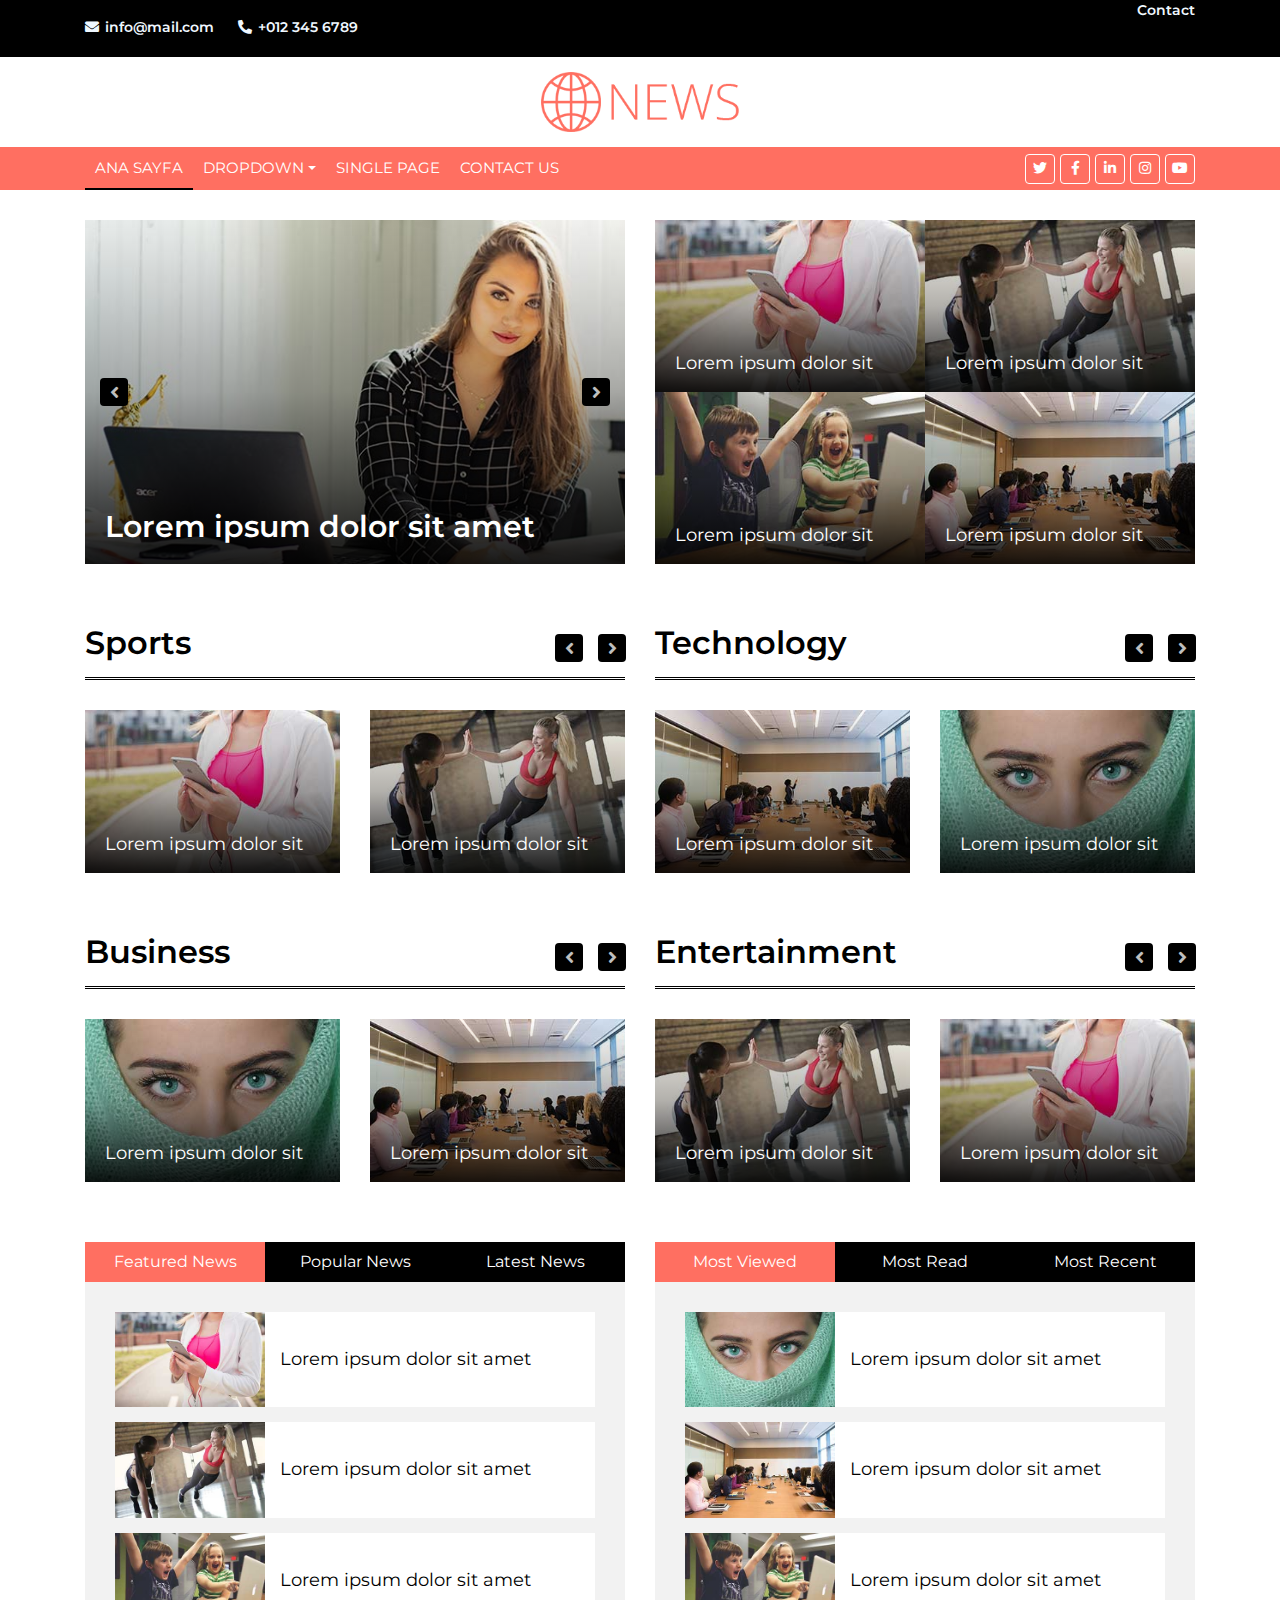
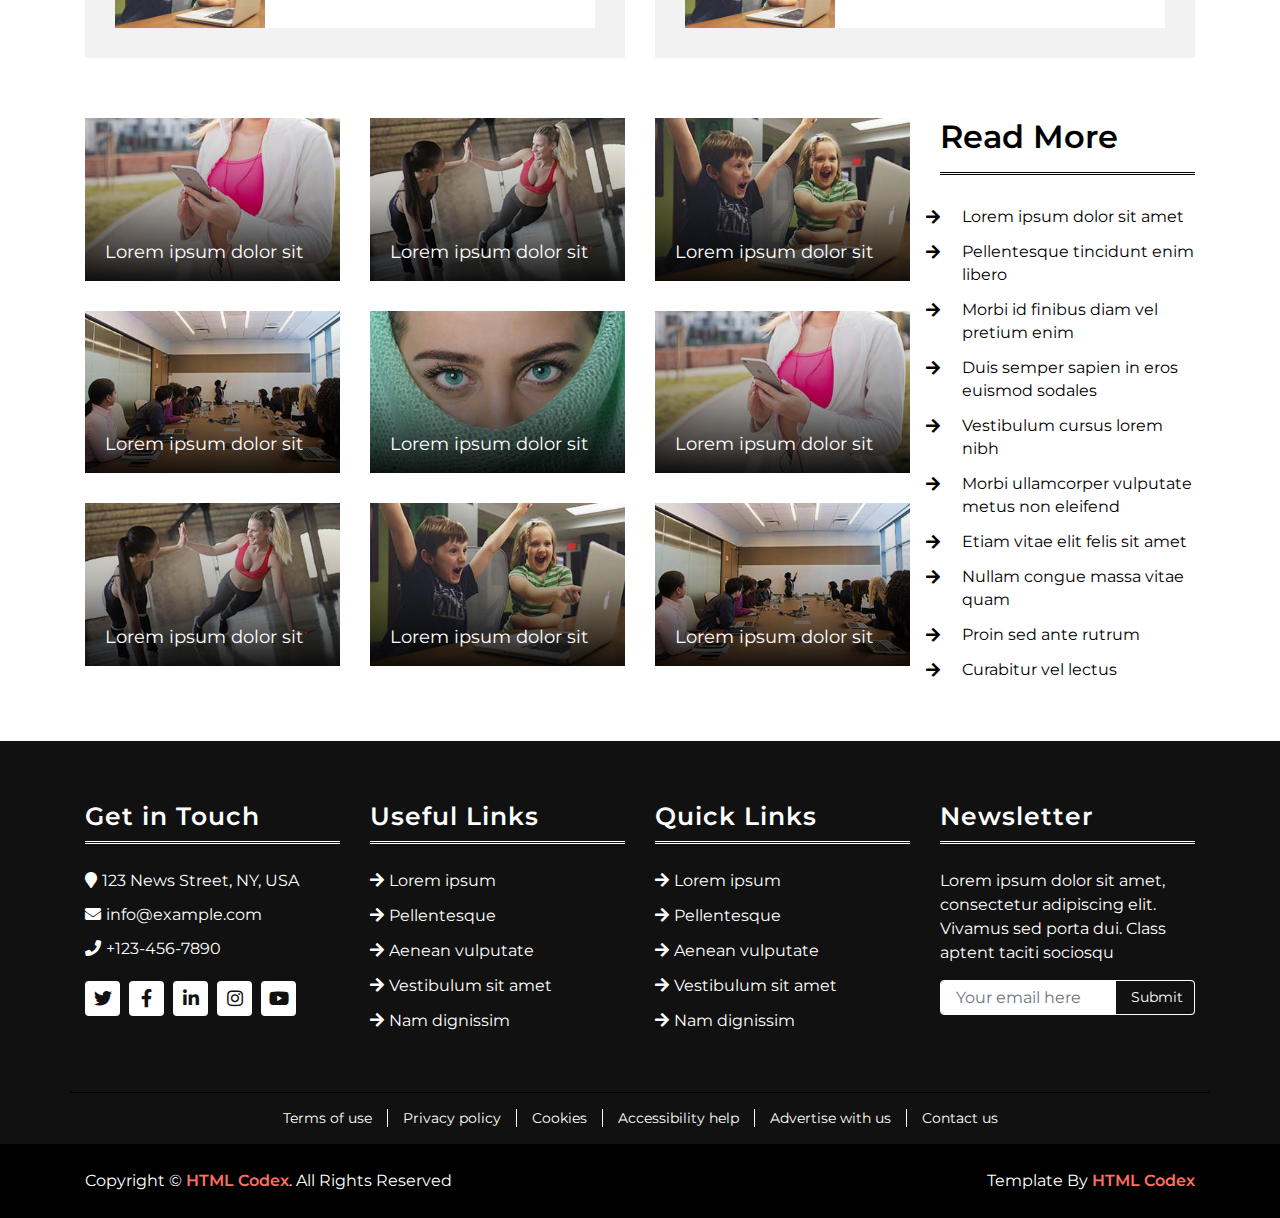
==== index.html @ a4a1b084 "UPDATED" ====
<!DOCTYPE html>
<html lang="en">
    <head>
        <meta charset="utf-8">
        <title>Bootstrap News Template - Free HTML Templates</title>
        <meta content="width=device-width, initial-scale=1.0" name="viewport">
        <meta content="Bootstrap News Template - Free HTML Templates" name="keywords">
        <meta content="Bootstrap News Template - Free HTML Templates" name="description">

        <!-- Favicon -->
        <link href="img/favicon.ico" rel="icon">

        <!-- Google Fonts -->
        <link href="https://fonts.googleapis.com/css?family=Montserrat:400,600&display=swap" rel="stylesheet">

        <!-- CSS Libraries -->
        <link href="https://stackpath.bootstrapcdn.com/bootstrap/4.4.1/css/bootstrap.min.css" rel="stylesheet">
        <link href="https://cdnjs.cloudflare.com/ajax/libs/font-awesome/5.10.0/css/all.min.css" rel="stylesheet">
        <link href="lib/slick/slick.css" rel="stylesheet">
        <link href="lib/slick/slick-theme.css" rel="stylesheet">

        <!-- Template Stylesheet -->
        <link href="css/style.css" rel="stylesheet">
    </head>

    <body>
        <!-- Top Bar Start -->
        <div class="top-bar">
            <div class="container">
                <div class="row">
                    <div class="col-md-6">
                        <div class="tb-contact">
                          <h2>  <p><i class="fas fa-envelope"></i>info@mail.com</p>
                          <p><i class="fas fa-phone-alt"></i>+012 345 6789</p> </h2>
                        </div>
                    </div>
                    <div class="col-md-6">
                      <h2>  <div class="tb-menu">
                           <a href="">Contact</a> </h2>
                        </div>
                    </div>
                </div>
            </div>
        </div>
        <!-- Top Bar Start -->

        <!-- Brand Start -->
        <div class="brand">
            <div class="container">
                <div class="row align-items-center">
                    <div class="col-lg-12 col-md-1">
                        <div class="b-logo">
                            <a href="index.html">
                                <img src="img/logo.png" alt="Logo">
                            </a>
                        </div>
                    </div>
                </div>
            </div>
        </div>
        <!-- Brand End -->

        <!-- Nav Bar Start -->
        <div class="nav-bar">
            <div class="container">
                <nav class="navbar navbar-expand-md bg-dark navbar-dark">
                    <a href="#" class="navbar-brand">MENU</a>
                    <button type="button" class="navbar-toggler" data-toggle="collapse" data-target="#navbarCollapse">
                        <span class="navbar-toggler-icon"></span>
                    </button>

                    <div class="collapse navbar-collapse justify-content-between" id="navbarCollapse">
                        <div class="navbar-nav mr-auto">
                            <a href="index.html" class="nav-item nav-link active">Ana Sayfa</a>
                            <div class="nav-item dropdown">
                                <a href="#" class="nav-link dropdown-toggle" data-toggle="dropdown">Dropdown</a>
                                <div class="dropdown-menu">
                                    <a href="#" class="dropdown-item">Sub Item 1</a>
                                    <a href="#" class="dropdown-item">Sub Item 2</a>
                                </div>
                            </div>
                            <a href="single-page.html" class="nav-item nav-link">Single Page</a>
                            <a href="contact.html" class="nav-item nav-link">Contact Us</a>
                        </div>
                        <div class="social ml-auto">
                            <a href=""><i class="fab fa-twitter"></i></a>
                            <a href=""><i class="fab fa-facebook-f"></i></a>
                            <a href=""><i class="fab fa-linkedin-in"></i></a>
                            <a href=""><i class="fab fa-instagram"></i></a>
                            <a href=""><i class="fab fa-youtube"></i></a>
                        </div>
                    </div>
                </nav>
            </div>
        </div>
        <!-- Nav Bar End -->

        <!-- Top News Start-->
        <div class="top-news">
            <div class="container">
                <div class="row">
                    <div class="col-md-6 tn-left">
                        <div class="row tn-slider">
                            <div class="col-md-6">
                                <div class="tn-img">
                                    <img src="img/news-450x350-1.jpg" />
                                    <div class="tn-title">
                                        <a href="">Lorem ipsum dolor sit amet</a>
                                    </div>
                                </div>
                            </div>
                            <div class="col-md-6">
                                <div class="tn-img">
                                    <img src="img/news-450x350-2.jpg" />
                                    <div class="tn-title">
                                        <a  href="">Integer hendrerit elit eget purus sodales maximus</a>
                                    </div>
                                </div>
                            </div>
                        </div>
                    </div>
                    <div class="col-md-6 tn-right">
                        <div class="row">
                            <div class="col-md-6">
                                <div class="tn-img">
                                    <img src="img/news-350x223-1.jpg" />
                                    <div class="tn-title">
                                        <a href="">Lorem ipsum dolor sit</a>
                                    </div>
                                </div>
                            </div>
                            <div class="col-md-6">
                                <div class="tn-img">
                                    <img src="img/news-350x223-2.jpg" />
                                    <div class="tn-title">
                                        <a href="">Lorem ipsum dolor sit</a>
                                    </div>
                                </div>
                            </div>
                            <div class="col-md-6">
                                <div class="tn-img">
                                    <img src="img/news-350x223-3.jpg" />
                                    <div class="tn-title">
                                        <a href="">Lorem ipsum dolor sit</a>
                                    </div>
                                </div>
                            </div>
                            <div class="col-md-6">
                                <div class="tn-img">
                                    <img src="img/news-350x223-4.jpg" />
                                    <div class="tn-title">
                                        <a href="">Lorem ipsum dolor sit</a>
                                    </div>
                                </div>
                            </div>
                        </div>
                    </div>
                </div>
            </div>
        </div>
        <!-- Top News End-->

        <!-- Category News Start-->
        <div class="cat-news">
            <div class="container">
                <div class="row">
                    <div class="col-md-6">
                        <h2>Sports</h2>
                        <div class="row cn-slider">
                            <div class="col-md-6">
                                <div class="cn-img">
                                    <img src="img/news-350x223-1.jpg" />
                                    <div class="cn-title">
                                        <a href="">Lorem ipsum dolor sit</a>
                                    </div>
                                </div>
                            </div>
                            <div class="col-md-6">
                                <div class="cn-img">
                                    <img src="img/news-350x223-2.jpg" />
                                    <div class="cn-title">
                                        <a href="">Lorem ipsum dolor sit</a>
                                    </div>
                                </div>
                            </div>
                            <div class="col-md-6">
                                <div class="cn-img">
                                    <img src="img/news-350x223-3.jpg" />
                                    <div class="cn-title">
                                        <a href="">Lorem ipsum dolor sit</a>
                                    </div>
                                </div>
                            </div>
                        </div>
                    </div>
                    <div class="col-md-6">
                        <h2>Technology</h2>
                        <div class="row cn-slider">
                            <div class="col-md-6">
                                <div class="cn-img">
                                    <img src="img/news-350x223-4.jpg" />
                                    <div class="cn-title">
                                        <a href="">Lorem ipsum dolor sit</a>
                                    </div>
                                </div>
                            </div>
                            <div class="col-md-6">
                                <div class="cn-img">
                                    <img src="img/news-350x223-5.jpg" />
                                    <div class="cn-title">
                                        <a href="">Lorem ipsum dolor sit</a>
                                    </div>
                                </div>
                            </div>
                            <div class="col-md-6">
                                <div class="cn-img">
                                    <img src="img/news-350x223-1.jpg" />
                                    <div class="cn-title">
                                        <a href="">Lorem ipsum dolor sit</a>
                                    </div>
                                </div>
                            </div>
                        </div>
                    </div>
                </div>
            </div>
        </div>
        <!-- Category News End-->

        <!-- Category News Start-->
        <div class="cat-news">
            <div class="container">
                <div class="row">
                    <div class="col-md-6">
                        <h2>Business</h2>
                        <div class="row cn-slider">
                            <div class="col-md-6">
                                <div class="cn-img">
                                    <img src="img/news-350x223-5.jpg" />
                                    <div class="cn-title">
                                        <a href="">Lorem ipsum dolor sit</a>
                                    </div>
                                </div>
                            </div>
                            <div class="col-md-6">
                                <div class="cn-img">
                                    <img src="img/news-350x223-4.jpg" />
                                    <div class="cn-title">
                                        <a href="">Lorem ipsum dolor sit</a>
                                    </div>
                                </div>
                            </div>
                            <div class="col-md-6">
                                <div class="cn-img">
                                    <img src="img/news-350x223-3.jpg" />
                                    <div class="cn-title">
                                        <a href="">Lorem ipsum dolor sit</a>
                                    </div>
                                </div>
                            </div>
                        </div>
                    </div>
                    <div class="col-md-6">
                        <h2>Entertainment</h2>
                        <div class="row cn-slider">
                            <div class="col-md-6">
                                <div class="cn-img">
                                    <img src="img/news-350x223-2.jpg" />
                                    <div class="cn-title">
                                        <a href="">Lorem ipsum dolor sit</a>
                                    </div>
                                </div>
                            </div>
                            <div class="col-md-6">
                                <div class="cn-img">
                                    <img src="img/news-350x223-1.jpg" />
                                    <div class="cn-title">
                                        <a href="">Lorem ipsum dolor sit</a>
                                    </div>
                                </div>
                            </div>
                            <div class="col-md-6">
                                <div class="cn-img">
                                    <img src="img/news-350x223-3.jpg" />
                                    <div class="cn-title">
                                        <a href="">Lorem ipsum dolor sit</a>
                                    </div>
                                </div>
                            </div>
                        </div>
                    </div>
                </div>
            </div>
        </div>
        <!-- Category News End-->

        <!-- Tab News Start-->
        <div class="tab-news">
            <div class="container">
                <div class="row">
                    <div class="col-md-6">
                        <ul class="nav nav-pills nav-justified">
                            <li class="nav-item">
                                <a class="nav-link active" data-toggle="pill" href="#featured">Featured News</a>
                            </li>
                            <li class="nav-item">
                                <a class="nav-link" data-toggle="pill" href="#popular">Popular News</a>
                            </li>
                            <li class="nav-item">
                                <a class="nav-link" data-toggle="pill" href="#latest">Latest News</a>
                            </li>
                        </ul>

                        <div class="tab-content">
                            <div id="featured" class="container tab-pane active">
                                <div class="tn-news">
                                    <div class="tn-img">
                                        <img src="img/news-350x223-1.jpg" />
                                    </div>
                                    <div class="tn-title">
                                        <a href="">Lorem ipsum dolor sit amet</a>
                                    </div>
                                </div>
                                <div class="tn-news">
                                    <div class="tn-img">
                                        <img src="img/news-350x223-2.jpg" />
                                    </div>
                                    <div class="tn-title">
                                        <a href="">Lorem ipsum dolor sit amet</a>
                                    </div>
                                </div>
                                <div class="tn-news">
                                    <div class="tn-img">
                                        <img src="img/news-350x223-3.jpg" />
                                    </div>
                                    <div class="tn-title">
                                        <a href="">Lorem ipsum dolor sit amet</a>
                                    </div>
                                </div>
                            </div>
                            <div id="popular" class="container tab-pane fade">
                                <div class="tn-news">
                                    <div class="tn-img">
                                        <img src="img/news-350x223-4.jpg" />
                                    </div>
                                    <div class="tn-title">
                                        <a href="">Lorem ipsum dolor sit amet</a>
                                    </div>
                                </div>
                                <div class="tn-news">
                                    <div class="tn-img">
                                        <img src="img/news-350x223-5.jpg" />
                                    </div>
                                    <div class="tn-title">
                                        <a href="">Lorem ipsum dolor sit amet</a>
                                    </div>
                                </div>
                                <div class="tn-news">
                                    <div class="tn-img">
                                        <img src="img/news-350x223-1.jpg" />
                                    </div>
                                    <div class="tn-title">
                                        <a href="">Lorem ipsum dolor sit amet</a>
                                    </div>
                                </div>
                            </div>
                            <div id="latest" class="container tab-pane fade">
                                <div class="tn-news">
                                    <div class="tn-img">
                                        <img src="img/news-350x223-2.jpg" />
                                    </div>
                                    <div class="tn-title">
                                        <a href="">Lorem ipsum dolor sit amet</a>
                                    </div>
                                </div>
                                <div class="tn-news">
                                    <div class="tn-img">
                                        <img src="img/news-350x223-3.jpg" />
                                    </div>
                                    <div class="tn-title">
                                        <a href="">Lorem ipsum dolor sit amet</a>
                                    </div>
                                </div>
                                <div class="tn-news">
                                    <div class="tn-img">
                                        <img src="img/news-350x223-4.jpg" />
                                    </div>
                                    <div class="tn-title">
                                        <a href="">Lorem ipsum dolor sit amet</a>
                                    </div>
                                </div>
                            </div>
                        </div>
                    </div>

                    <div class="col-md-6">
                        <ul class="nav nav-pills nav-justified">
                            <li class="nav-item">
                                <a class="nav-link active" data-toggle="pill" href="#m-viewed">Most Viewed</a>
                            </li>
                            <li class="nav-item">
                                <a class="nav-link" data-toggle="pill" href="#m-read">Most Read</a>
                            </li>
                            <li class="nav-item">
                                <a class="nav-link" data-toggle="pill" href="#m-recent">Most Recent</a>
                            </li>
                        </ul>

                        <div class="tab-content">
                            <div id="m-viewed" class="container tab-pane active">
                                <div class="tn-news">
                                    <div class="tn-img">
                                        <img src="img/news-350x223-5.jpg" />
                                    </div>
                                    <div class="tn-title">
                                        <a href="">Lorem ipsum dolor sit amet</a>
                                    </div>
                                </div>
                                <div class="tn-news">
                                    <div class="tn-img">
                                        <img src="img/news-350x223-4.jpg" />
                                    </div>
                                    <div class="tn-title">
                                        <a href="">Lorem ipsum dolor sit amet</a>
                                    </div>
                                </div>
                                <div class="tn-news">
                                    <div class="tn-img">
                                        <img src="img/news-350x223-3.jpg" />
                                    </div>
                                    <div class="tn-title">
                                        <a href="">Lorem ipsum dolor sit amet</a>
                                    </div>
                                </div>
                            </div>
                            <div id="m-read" class="container tab-pane fade">
                                <div class="tn-news">
                                    <div class="tn-img">
                                        <img src="img/news-350x223-2.jpg" />
                                    </div>
                                    <div class="tn-title">
                                        <a href="">Lorem ipsum dolor sit amet</a>
                                    </div>
                                </div>
                                <div class="tn-news">
                                    <div class="tn-img">
                                        <img src="img/news-350x223-1.jpg" />
                                    </div>
                                    <div class="tn-title">
                                        <a href="">Lorem ipsum dolor sit amet</a>
                                    </div>
                                </div>
                                <div class="tn-news">
                                    <div class="tn-img">
                                        <img src="img/news-350x223-3.jpg" />
                                    </div>
                                    <div class="tn-title">
                                        <a href="">Lorem ipsum dolor sit amet</a>
                                    </div>
                                </div>
                            </div>
                            <div id="m-recent" class="container tab-pane fade">
                                <div class="tn-news">
                                    <div class="tn-img">
                                        <img src="img/news-350x223-4.jpg" />
                                    </div>
                                    <div class="tn-title">
                                        <a href="">Lorem ipsum dolor sit amet</a>
                                    </div>
                                </div>
                                <div class="tn-news">
                                    <div class="tn-img">
                                        <img src="img/news-350x223-5.jpg" />
                                    </div>
                                    <div class="tn-title">
                                        <a href="">Lorem ipsum dolor sit amet</a>
                                    </div>
                                </div>
                                <div class="tn-news">
                                    <div class="tn-img">
                                        <img src="img/news-350x223-1.jpg" />
                                    </div>
                                    <div class="tn-title">
                                        <a href="">Lorem ipsum dolor sit amet</a>
                                    </div>
                                </div>
                            </div>
                        </div>
                    </div>
                </div>
            </div>
        </div>
        <!-- Tab News Start-->

        <!-- Main News Start-->
        <div class="main-news">
            <div class="container">
                <div class="row">
                    <div class="col-lg-9">
                        <div class="row">
                            <div class="col-md-4">
                                <div class="mn-img">
                                    <img src="img/news-350x223-1.jpg" />
                                    <div class="mn-title">
                                        <a href="">Lorem ipsum dolor sit</a>
                                    </div>
                                </div>
                            </div>
                            <div class="col-md-4">
                                <div class="mn-img">
                                    <img src="img/news-350x223-2.jpg" />
                                    <div class="mn-title">
                                        <a href="">Lorem ipsum dolor sit</a>
                                    </div>
                                </div>
                            </div>
                            <div class="col-md-4">
                                <div class="mn-img">
                                    <img src="img/news-350x223-3.jpg" />
                                    <div class="mn-title">
                                        <a href="">Lorem ipsum dolor sit</a>
                                    </div>
                                </div>
                            </div>
                            <div class="col-md-4">
                                <div class="mn-img">
                                    <img src="img/news-350x223-4.jpg" />
                                    <div class="mn-title">
                                        <a href="">Lorem ipsum dolor sit</a>
                                    </div>
                                </div>
                            </div>
                            <div class="col-md-4">
                                <div class="mn-img">
                                    <img src="img/news-350x223-5.jpg" />
                                    <div class="mn-title">
                                        <a href="">Lorem ipsum dolor sit</a>
                                    </div>
                                </div>
                            </div>
                            <div class="col-md-4">
                                <div class="mn-img">
                                    <img src="img/news-350x223-1.jpg" />
                                    <div class="mn-title">
                                        <a href="">Lorem ipsum dolor sit</a>
                                    </div>
                                </div>
                            </div>
                            <div class="col-md-4">
                                <div class="mn-img">
                                    <img src="img/news-350x223-2.jpg" />
                                    <div class="mn-title">
                                        <a href="">Lorem ipsum dolor sit</a>
                                    </div>
                                </div>
                            </div>
                            <div class="col-md-4">
                                <div class="mn-img">
                                    <img src="img/news-350x223-3.jpg" />
                                    <div class="mn-title">
                                        <a href="">Lorem ipsum dolor sit</a>
                                    </div>
                                </div>
                            </div>
                            <div class="col-md-4">
                                <div class="mn-img">
                                    <img src="img/news-350x223-4.jpg" />
                                    <div class="mn-title">
                                        <a href="">Lorem ipsum dolor sit</a>
                                    </div>
                                </div>
                            </div>
                        </div>
                    </div>

                    <div class="col-lg-3">
                        <div class="mn-list">
                            <h2>Read More</h2>
                            <ul>
                                <li><a href="">Lorem ipsum dolor sit amet</a></li>
                                <li><a href="">Pellentesque tincidunt enim libero</a></li>
                                <li><a href="">Morbi id finibus diam vel pretium enim</a></li>
                                <li><a href="">Duis semper sapien in eros euismod sodales</a></li>
                                <li><a href="">Vestibulum cursus lorem nibh</a></li>
                                <li><a href="">Morbi ullamcorper vulputate metus non eleifend</a></li>
                                <li><a href="">Etiam vitae elit felis sit amet</a></li>
                                <li><a href="">Nullam congue massa vitae quam</a></li>
                                <li><a href="">Proin sed ante rutrum</a></li>
                                <li><a href="">Curabitur vel lectus</a></li>
                            </ul>
                        </div>
                    </div>
                </div>
            </div>
        </div>
        <!-- Main News End-->

        <!-- Footer Start -->
        <div class="footer">
            <div class="container">
                <div class="row">
                    <div class="col-lg-3 col-md-6">
                        <div class="footer-widget">
                            <h3 class="title">Get in Touch</h3>
                            <div class="contact-info">
                                <p><i class="fa fa-map-marker"></i>123 News Street, NY, USA</p>
                                <p><i class="fa fa-envelope"></i>info@example.com</p>
                                <p><i class="fa fa-phone"></i>+123-456-7890</p>
                                <div class="social">
                                    <a href=""><i class="fab fa-twitter"></i></a>
                                    <a href=""><i class="fab fa-facebook-f"></i></a>
                                    <a href=""><i class="fab fa-linkedin-in"></i></a>
                                    <a href=""><i class="fab fa-instagram"></i></a>
                                    <a href=""><i class="fab fa-youtube"></i></a>
                                </div>
                            </div>
                        </div>
                    </div>

                    <div class="col-lg-3 col-md-6">
                        <div class="footer-widget">
                            <h3 class="title">Useful Links</h3>
                            <ul>
                                <li><a href="#">Lorem ipsum</a></li>
                                <li><a href="#">Pellentesque</a></li>
                                <li><a href="#">Aenean vulputate</a></li>
                                <li><a href="#">Vestibulum sit amet</a></li>
                                <li><a href="#">Nam dignissim</a></li>
                            </ul>
                        </div>
                    </div>

                    <div class="col-lg-3 col-md-6">
                        <div class="footer-widget">
                            <h3 class="title">Quick Links</h3>
                            <ul>
                                <li><a href="#">Lorem ipsum</a></li>
                                <li><a href="#">Pellentesque</a></li>
                                <li><a href="#">Aenean vulputate</a></li>
                                <li><a href="#">Vestibulum sit amet</a></li>
                                <li><a href="#">Nam dignissim</a></li>
                            </ul>
                        </div>
                    </div>

                    <div class="col-lg-3 col-md-6">
                        <div class="footer-widget">
                            <h3 class="title">Newsletter</h3>
                            <div class="newsletter">
                                <p>
                                    Lorem ipsum dolor sit amet, consectetur adipiscing elit. Vivamus sed porta dui. Class aptent taciti sociosqu
                                </p>
                                <form>
                                    <input class="form-control" type="email" placeholder="Your email here">
                                    <button class="btn">Submit</button>
                                </form>
                            </div>
                        </div>
                    </div>
                </div>
            </div>
        </div>
        <!-- Footer End -->

        <!-- Footer Menu Start -->
        <div class="footer-menu">
            <div class="container">
                <div class="f-menu">
                    <a href="">Terms of use</a>
                    <a href="">Privacy policy</a>
                    <a href="">Cookies</a>
                    <a href="">Accessibility help</a>
                    <a href="">Advertise with us</a>
                    <a href="">Contact us</a>
                </div>
            </div>
        </div>
        <!-- Footer Menu End -->

        <!-- Footer Bottom Start -->
        <div class="footer-bottom">
            <div class="container">
                <div class="row">
                    <div class="col-md-6 copyright">
                        <p>Copyright &copy; <a href="https://htmlcodex.com">HTML Codex</a>. All Rights Reserved</p>
                    </div>

                    <div class="col-md-6 template-by">
                        <p>Template By <a href="https://htmlcodex.com">HTML Codex</a></p>
                    </div>
                </div>
            </div>
        </div>
        <!-- Footer Bottom End -->

        <!-- Back to Top -->
        <a href="#" class="back-to-top"><i class="fa fa-chevron-up"></i></a>

        <!-- JavaScript Libraries -->
        <script src="https://code.jquery.com/jquery-3.4.1.min.js"></script>
        <script src="https://stackpath.bootstrapcdn.com/bootstrap/4.4.1/js/bootstrap.bundle.min.js"></script>
        <script src="lib/easing/easing.min.js"></script>
        <script src="lib/slick/slick.min.js"></script>

        <!-- Template Javascript -->
        <script src="js/main.js"></script>
    </body>
</html>
---- css/style.css ----
/**********************************/
/********** General CSS ***********/
/**********************************/
body {
    color: #000000;
    font-family: 'Montserrat', sans-serif;
    font-weight: 400;
    background: #ffffff;
}

a {
    color: #FF6F61;
    transition: 0.5s;
}

a:hover,
a:active,
a:focus {
    color: #000000;
    outline: none;
    text-decoration: none;
}

p {
    padding: 0;
    margin: 0 0 15px 0;
    color: #000000;
}

h1,
h2,
h3,
h4,
h5,
h6 {
    margin: 0 0 15px 0;
    padding: 0;
    color: #000000;
    font-weight: 600;
}

h4,
h5,
h6 {
    font-weight: 400;
}

.back-to-top {
    position: fixed;
    display: none;
    background: #FF6F61;
    color: #ffffff;
    width: 35px;
    height: 35px;
    text-align: center;
    line-height: 1;
    font-size: 16px;
    right: 15px;
    bottom: 15px;
    transition: background 0.5s;
    border-radius: 4px;
    z-index: 11;
}

.back-to-top:hover {
    background: #000000;
}

.back-to-top i {
    padding-top: 9px;
    color: #ffffff;
}


/**********************************/
/********* Form Input CSS *********/
/**********************************/
.form-control,
.custom-select {
    width: 100%;
    height: 35px;
    padding: 5px 15px;
    color: #999999;
    border: 1px solid #cccccc;
    margin-bottom: 15px
}

.form-control:focus,
.custom-select:focus {
    box-shadow: none;
    border-color: #FF6F61;
}

.custom-radio,
.custom-checkbox {
    margin-bottom: 15px;
}

.custom-radio .custom-control-label::before,
.custom-checkbox .custom-control-label::before {
    border-color: #cccccc;
}

.custom-radio .custom-control-input:checked~.custom-control-label::before,
.custom-checkbox .custom-control-input:checked~.custom-control-label::before {
    color: #ffffff;
    background: #FF6F61;
}

button.btn {
    color: #ffffff;
    background: #000000;
    border: 1px solid #000000;
}

button.btn:hover {
    color: #ffffff;
    background: #FF6F61;
    border-color: #FF6F61;
}


/**********************************/
/*********** Top Bar CSS **********/
/**********************************/
.top-bar {
    padding: 2px 0;
    background: #000000;
}

.top-bar .tb-contact p {
    display: inline-block;
    margin: 0;
    color: #F0F8FF;
    font-size: 14px;
}

.top-bar .tb-contact p i {
    margin-right: 6px;
}

.top-bar .tb-contact p:first-child {
    margin-right: 15px;
}

.top-bar .tb-menu {
    font-size: 0;
    text-align: right;
}

.top-bar .tb-menu a {
    color:#F0F8FF;
    font-size: 14px;
    margin: 0 8px;
}

.top-bar .tb-menu a:hover {
    color: #ffffff;
}

.top-bar .tb-menu a:last-child {
    margin-right: 0;
}

.top-bar .tb-menu a::after {
    position: absolute;
    content: "/";
    margin: 1px 0 0 6px;
    color: #FF6F61;
    font-size: 14px;
}

.top-bar .tb-menu a:last-child::after {
    display: none;
}

@media (max-width: 768px) {
    .top-bar .tb-contact,
    .top-bar .tb-menu {
        text-align: center;
    }
}


/**********************************/
/*********** Brand CSS ************/
/**********************************/
.brand {
    margin: 15px 0;
    background: #ffffff;
}

.brand .b-logo {
    text-align:center;
}

.brand .b-logo a img {
    max-width: 100%;
    max-height: 60px;
}

@media (min-width: 768px) {
    .brand {
        max-height: 90px;
    }
}

@media (max-width: 767.98px) {
    .brand .b-logo,
    .brand .b-ads,
    .brand .b-search {
        text-align: center;
        margin-bottom: 15px;
    }

    .brand .b-search {
        margin-bottom: 0;
    }
}


/**********************************/
/*********** Nav Bar CSS **********/
/**********************************/
.nav-bar {
    position: relative;
}

.nav-bar.nav-sticky {
    position: fixed;
    top: 0;
    width: 100%;
    box-shadow: 0 2px 5px rgba(0, 0, 0, .3);
    z-index: 999;
}

.nav-bar .navbar {
    height: 100%;
    padding: 0;
}

.navbar-dark .navbar-nav .nav-link,
.navbar-dark .navbar-nav .nav-link:focus,
.navbar-dark .navbar-nav .nav-link:hover,
.navbar-dark .navbar-nav .nav-link.active {
    padding: 10px 10px 8px 10px;
    color: #ffffff;
}

.navbar-dark .navbar-nav .nav-link:hover,
.navbar-dark .navbar-nav .nav-link.active {
    border-bottom: 2px solid #000000;
    transition: none;
}

.nav-bar .dropdown-menu {
    margin-top: 0;
    border: 0;
    border-radius: 0;
    background: #f8f9fa;
}

@media (min-width: 768px) {
    .nav-bar,
    .nav-bar .navbar {
        background: #FF6F61 !important;
    }

    .nav-bar .navbar-brand {
        display: none;
    }

    .nav-bar a.nav-link {
        padding: 8px 15px;
        font-size: 15px;
        text-transform: uppercase;
    }
}

@media (max-width: 768px) {
    .nav-bar,
    .nav-bar .navbar {
        padding: 3px 0;
        background: #FF6F61 !important;
    }

    .nav-bar a.nav-link {
        padding: 5px;
    }

    .nav-bar .dropdown-menu {
        box-shadow: none;
    }

    .nav-bar .social {
        display: none;
    }
}

.nav-bar .social {
    font-size: 0;
    overflow: hidden;
}

.nav-bar .social a {
    display: inline-block;
    margin-left: 5px;
    width: 30px;
    height: 30px;
    padding: 3px 0;
    text-align: center;
    font-size: 14px;
    background: #FF6F61;
    border: 1px solid #ffffff;
    border-radius: 4px;
}

.nav-bar .social a:hover {
    background: #ffffff;
    border: 1px solid #ffffff;
}

.nav-bar .social a i {
    color: #ffffff;
}

.nav-bar .social a:hover i {
    color: #FF6F61;
}


/**********************************/
/********** Top News CSS **********/
/**********************************/
.top-news {
    position: relative;
    width: 100%;
    padding: 30px 0 0 0;
}

.top-news .tn-img {
    position: relative;
    overflow: hidden;
}

.top-news .tn-img img {
    width: 100%;
}

.top-news .tn-img:hover img {
    filter: blur(3px);
    -webkit-filter: blur(3px);
}

.top-news .tn-title {
    position: absolute;
    top: 0;
    right: 0;
    bottom: 0;
    left: 0;
    padding: 15px 10px 15px 20px;
    background-image: linear-gradient(rgba(0, 0, 0, .0), rgba(0, 0, 0, .3), rgba(0, 0, 0, .9));
    display: flex;
    align-items: flex-end;
}

.top-news .tn-title a {
    display: block;
    width: 100%;
    color: #ffffff;
    font-size: 18px;
    font-weight: 400;
    transition: .3s;
}

.top-news .tn-left .tn-title a {
    font-size: 30px;
    font-weight: 600;
}

.top-news .tn-title a:hover {
    color: #FF6F61;
}

.top-news .tn-left {
    margin-bottom: 30px;
}

.top-news .tn-right {
    margin-bottom: 60px;
    padding: 0 30px;
}

.top-news .tn-right .col-md-6 {
    padding: 0;
}

.top-news .slick-prev,
.top-news .slick-next {
    width: 28px;
    height: 28px;
    z-index: 1;
    transition: .5s;
    color: #ffffff;
    background: #000000;
    border-radius: 4px;
}

.top-news .slick-prev {
    left: 30px;
}

.top-news .slick-next {
    right: 30px;
}

.top-news .slick-prev:hover,
.top-news .slick-prev:focus,
.top-news .slick-next:hover,
.top-news .slick-next:focus {
    color: #ffffff;
    background: #FF6F61;
}

.top-news .slick-prev::before,
.top-news .slick-next::before {
    font-family: "Font Awesome 5 Free";
    font-size: 18px;
    font-weight: 900;
    color: #ffffff;
}

.top-news .slick-prev::before {
    content: "\f104";
}

.top-news .slick-next::before {
    content: "\f105";
}


/**********************************/
/******* Category News CSS ********/
/**********************************/
.cat-news {
    position: relative;
    width: 100%;
    padding: 0;
}

.cat-news .col-md-6 {
    margin-bottom: 30px;
}

.cat-news h2 {
    color: #000000;
    margin-bottom: 30px;
    padding-bottom: 15px;
    border-bottom: 3px double #000000;
}

.cat-news .cn-img {
    position: relative;
    overflow: hidden;
}

.cat-news .cn-img img {
    width: 100%;
}

.cat-news .cn-img:hover img {
    filter: blur(3px);
    -webkit-filter: blur(3px);
}

.cat-news .cn-title {
    position: absolute;
    top: 0;
    right: 0;
    bottom: 0;
    left: 0;
    padding: 15px 10px 15px 20px;
    background-image: linear-gradient(rgba(0, 0, 0, .0), rgba(0, 0, 0, .3), rgba(0, 0, 0, .9));
    display: flex;
    align-items: flex-end;
}

.cat-news .cn-title a {
    display: block;
    width: 100%;
    color: #ffffff;
    font-size: 18px;
    font-weight: 400;
    transition: .3s;
}

.cat-news .cn-title a:hover {
    color: #FF6F61;
}

.cat-news .slick-prev,
.cat-news .slick-next {
    top: -62px;
    width: 28px;
    height: 28px;
    z-index: 1;
    transition: .5s;
    color: #ffffff;
    background: #000000;
    border-radius: 4px;
}

.cat-news .slick-prev {
    left: calc(100% - 85px);
}

.cat-news .slick-next {
    right: 14px;
}

.cat-news .slick-prev:hover,
.cat-news .slick-prev:focus,
.cat-news .slick-next:hover,
.cat-news .slick-next:focus {
    color: #ffffff;
    background: #FF6F61;
}

.cat-news .slick-prev::before,
.cat-news .slick-next::before {
    font-family: "Font Awesome 5 Free";
    font-size: 18px;
    font-weight: 900;
    color: #ffffff;
}

.cat-news .slick-prev::before {
    content: "\f104";
}

.cat-news .slick-next::before {
    content: "\f105";
}


/**********************************/
/********** Tab News CSS **********/
/**********************************/
.tab-news {
    position: relative;
}

.tab-news .col-md-6 {
    margin-bottom: 60px;
}

.tab-news .nav.nav-pills .nav-link {
    color: #ffffff;
    background: #000000;
    border-radius: 0;
}

.tab-news .nav.nav-pills .nav-link:hover,
.tab-news .nav.nav-pills .nav-link.active {
    color: #ffffff;
    background: #FF6F61;
}

.tab-news .tab-content {
    padding: 30px 15px 15px 15px;
    background: rgba(0, 0, 0, .05);
}

.tab-news .tn-news {
    display: flex;
    align-items: center;
    margin-bottom: 15px;
    background: #ffffff;
}

.tab-news .tn-img {
    width: 150px;
}

.tab-news .tn-img img {
    width: 150px;
}

.tab-news .tn-title {
    padding: 10px 15px;
}

.tab-news .tn-title a {
    color: #000000;
    font-size: 18px;
    font-weight: 400;
    transition: all .3s;
}

.tab-news .tn-title a:hover {
    color: #FF6F61;
}



/**********************************/
/********** Main News CSS *********/
/**********************************/
.main-news {
    position: relative;
    width: 100%;
    margin-bottom: 30px;
}

.main-news .col-md-4 {
    margin-bottom: 30px;
}

.main-news .mn-img {
    position: relative;
    overflow: hidden;
}

.main-news .mn-img img {
    width: 100%;
}

.main-news .mn-img:hover img {
    filter: blur(3px);
    -webkit-filter: blur(3px);
}

.main-news .mn-title {
    position: absolute;
    top: 0;
    right: 0;
    bottom: 0;
    left: 0;
    padding: 15px 10px 15px 20px;
    background-image: linear-gradient(rgba(0, 0, 0, .0), rgba(0, 0, 0, .3), rgba(0, 0, 0, .9));
    display: flex;
    align-items: flex-end;
}

.main-news .mn-title a {
    display: block;
    width: 100%;
    color: #ffffff;
    font-size: 18px;
    font-weight: 400;
    transition: .3s;
}

.main-news .mn-title a:hover {
    color: #FF6F61;
}

.main-news .mn-list {
    margin-bottom: 30px;
}

.main-news .mn-list h2 {
    color: #000000;
    margin-bottom: 30px;
    padding-bottom: 15px;
    border-bottom: 3px double #000000;
}

.main-news .mn-list ul {
    margin: 0;
    padding: 0;
    list-style: none;
}

.main-news .mn-list ul li {
    margin: 0 0 12px 22px;
}

.main-news .mn-list ul li:last-child {
    margin-bottom: 0;
}

.main-news .mn-list ul li a {
    color: #000000;
    display: block;
    line-height: 23px;
}

.main-news .mn-list ul li::before {
    position: absolute;
    content: '\f061';
    font-family: 'Font Awesome 5 Free';
    font-weight: 900;
    color: #000000;
    left: 1px;
}

.main-news .mn-list ul li a:hover {
    color: #FF6F61;
}


/**********************************/
/********* Breadcrumb CSS *********/
/**********************************/
.breadcrumb-wrap {
    position: relative;
    width: 100%;
    background: #ffffff;
}

.breadcrumb-wrap .breadcrumb {
    margin: 25px 0 0 0;
    padding: 0;
    background: none;
}

.breadcrumb-wrap .breadcrumb .breadcrumb-item + .breadcrumb-item::before {
    color: #353535;
}

.breadcrumb-wrap .breadcrumb .breadcrumb-item.active {
    color: #353535;
}


/**********************************/
/********* Single News CSS ********/
/**********************************/
.single-news {
    position: relative;
    width: 100%;
    padding: 25px 0 0 0;
    margin-bottom: 15px;
}

.single-news .sn-img {
    position: relative;
    overflow: hidden;
}

.single-news .sn-img img {
    width: 100%;
}

.single-news .sn-content {
    position: relative;
    width: 100%;
    padding: 30px 0;
}

.single-news .sn-content h1.sn-title {
    display: block;
    width: 100%;
    color: #000000;
}

.single-news .sn-related {
    margin-bottom: 45px;
}

.single-news .sn-related h2 {
    color: #000000;
    margin-bottom: 30px;
    padding-bottom: 15px;
    border-bottom: 3px double #000000;
}

.single-news .sn-slider .sn-img {
    position: relative;
    overflow: hidden;
}

.single-news .sn-slider .sn-img img {
    width: 100%;
}

.single-news .sn-slider .sn-img:hover img {
    filter: blur(3px);
    -webkit-filter: blur(3px);
}

.single-news .sn-slider .sn-title {
    position: absolute;
    top: 0;
    right: 0;
    bottom: 0;
    left: 0;
    padding: 15px 10px 15px 20px;
    background-image: linear-gradient(rgba(0, 0, 0, .0), rgba(0, 0, 0, .3), rgba(0, 0, 0, .9));
    display: flex;
    align-items: flex-end;
}

.single-news .sn-slider .sn-title a {
    display: block;
    width: 100%;
    color: #ffffff;
    font-size: 18px;
    font-weight: 400;
    transition: .3s;
}

.single-news .sn-slider .sn-title a:hover {
    color: #FF6F61;
}

.single-news .sn-slider .slick-prev,
.single-news .sn-slider .slick-next {
    top: -62px;
    width: 28px;
    height: 28px;
    z-index: 1;
    transition: .5s;
    color: #ffffff;
    background: #000000;
    border-radius: 4px;
}

.single-news .sn-slider .slick-prev {
    left: calc(100% - 85px);
}

.single-news .sn-slider .slick-next {
    right: 14px;
}

.single-news .sn-slider .slick-prev:hover,
.single-news .sn-slider .slick-prev:focus,
.single-news .sn-slider .slick-next:hover,
.single-news .sn-slider .slick-next:focus {
    color: #ffffff;
    background: #FF6F61;
}

.single-news .sn-slider .slick-prev::before,
.single-news .sn-slider .slick-next::before {
    font-family: "Font Awesome 5 Free";
    font-size: 18px;
    font-weight: 900;
    color: #ffffff;
}

.single-news .sn-slider .slick-prev::before {
    content: "\f104";
}

.single-news .sn-slider .slick-next::before {
    content: "\f105";
}


/**********************************/
/*********** Sidebar CSS **********/
/**********************************/
.sidebar {
    position: relative;
    width: 100%;
}

.sidebar .sidebar-widget {
    position: relative;
    width: 100%;
    margin-bottom: 45px;
}

.sidebar .sidebar-widget h2.sw-title {
    color: #000000;
    margin-bottom: 30px;
    padding-bottom: 15px;
    border-bottom: 3px double #000000;
}

.sidebar .sidebar-widget .news-list {
    position: relative;
    margin-bottom: 30px;
}

.sidebar .news-list .nl-item {
    display: flex;
    align-items: center;
    margin-bottom: 15px;
}

.sidebar .news-list .nl-item .nl-img {
    width: 100px;
}

.sidebar .news-list .nl-item .nl-img img {
    width: 100px;
}

.sidebar .news-list .nl-item .nl-title {
    padding-left: 15px;
}

.sidebar .news-list .nl-item .nl-title a {
    color: #000000;
    font-size: 16px;
    font-weight: 400;
    transition: all .3s;
}

.sidebar .news-list .nl-item .nl-title a:hover {
    color: #FF6F61;
}

.sidebar .sidebar-widget .tab-news {
    position: relative;
    margin-bottom: 30px;
}

.sidebar .tab-news .nav.nav-pills .nav-link {
    color: #ffffff;
    background: #000000;
    border-radius: 0;
}

.sidebar .tab-news .nav.nav-pills .nav-link:hover,
.sidebar .tab-news .nav.nav-pills .nav-link.active {
    color: #ffffff;
    background: #FF6F61;
}

.sidebar .tab-news .tab-content {
    padding: 15px 0 0 0;
    background: transparent;
}

.sidebar .tab-news .tab-content .container {
    padding: 0;
}

.sidebar .tab-news .tn-news {
    display: flex;
    align-items: center;
    margin-bottom: 15px;
}

.sidebar .tab-news .tn-img {
    width: 100px;
}

.sidebar .tab-news .tn-img img {
    width: 100px;
}

.sidebar .tab-news .tn-title {
    padding: 0 0 0 15px;
}

.sidebar .tab-news .tn-title a {
    color: #000000;
    font-size: 16px;
    font-weight: 400;
    transition: all .3s;
}

.sidebar .tab-news .tn-title a:hover {
    color: #FF6F61;
}

.sidebar .sidebar-widget .category {
    position: relative;
}

.sidebar .category ul {
    margin: 0;
    padding: 0;
    list-style: none;
}

.sidebar .category ul li {
    margin: 0 0 12px 22px;
}

.sidebar .category ul li:last-child {
    margin-bottom: 0;
}

.sidebar .category ul li a {
    display: inline-block;
    color: #000000;
    line-height: 23px;
}

.sidebar .category ul li a:hover {
    color: #FF6F61;
}

.sidebar .category ul li::before {
    position: absolute;
    content: '\f061';
    font-family: 'Font Awesome 5 Free';
    font-weight: 900;
    color: #000000;
    left: 1px;
}

.sidebar .category ul li span {
    display: inline-block;
    float: right;
}

.sidebar .sidebar-widget .tags {
    position: relative;
}

.sidebar .sidebar-widget .tags a {
    display: inline-block;
    margin-bottom: 5px;
    padding: 5px 10px;
    color: #000000;
    background: #ffffff;
    border: 1px solid #000000;
    border-radius: 4px;
}

.sidebar .sidebar-widget .tags a:hover {
    color: #ffffff;
    background: #FF6F61;
    border: 1px solid #FF6F61;
}

.sidebar .sidebar-widget .image a {
    display: block;
    width: 100%;
    overflow: hidden;
}

.sidebar .sidebar-widget .image img {
    max-width: 100%;
    transition: .3s;
}

.sidebar .sidebar-widget .image img:hover {
    transform: scale(1.1);
    filter: blur(3px);
    -webkit-filter: blur(3px);
}


/**********************************/
/********** Contact CSS ***********/
/**********************************/
.contact {
    position: relative;
    padding: 25px 0 15px 0;
}

.contact .contact-form,
.contact .contact-info {
    margin-bottom: 45px;
}

.contact .contact-info h4 {
    margin-bottom: 10px;
    font-size: 16px;
    font-weight: 400;
}

.contact .contact-info h4 i {
    color: #000000;
    margin-right: 5px;
}

.contact .social {
    position: relative;
    width: 100%;
}

.contact .social a {
    display: inline-block;
    margin: 10px 10px 0 0;
    width: 40px;
    height: 40px;
    padding: 7px 0;
    text-align: center;
    font-size: 18px;
    border: 1px solid #000000;
    border-radius: 4px;
}

.contact .social a i {
    color: #000000;
}

.contact .social a:hover {
    background: #FF6F61;
    border-color: #FF6F61;
}

.contact .social a:hover i {
    color: #ffffff;
}


/**********************************/
/********** Footer CSS ************/
/**********************************/
.footer {
    position: relative;
    padding: 60px 0 0 0;
    background: #111111;
}

.footer .footer-widget {
    position: relative;
    width: 100%;
    margin-bottom: 60px;
}

.footer .footer-widget .title {
    color: #ffffff;
    font-size: 25px;
    letter-spacing: 1px;
    padding-bottom: 10px;
    margin-bottom: 25px;
    border-bottom: 3px double #ffffff;
}

.footer .footer-widget p {
    color: #ffffff;
}

.footer .footer-widget ul {
    margin: 0;
    padding: 0;
    list-style: none;
}

.footer .footer-widget ul li {
    margin-bottom: 12px;
}

.footer .footer-widget ul li:last-child {
    margin-bottom: 0;
}

.footer .footer-widget ul li a {
    color: #ffffff;
    white-space: nowrap;
    display: block;
    line-height: 23px;
}

.footer .footer-widget ul li a::before {
    content: '\f061';
    font-family: 'Font Awesome 5 Free';
    font-weight: 900;
    padding-right: 5px;
}

.footer .footer-widget ul li a:hover {
    padding-left: 10px;
    color: #FF6F61;
}

.footer .contact-info p {
    margin-bottom: 10px;
    color: #ffffff;
    font-size: 16px;
}

.footer .contact-info p i {
    color: #ffffff;
    margin-right: 5px;
}

.footer .social {
    position: relative;
    width: 100%;
}

.footer .social a {
    display: inline-block;
    margin: 10px 5px 0 0;
    width: 35px;
    height: 35px;
    padding: 5px 0;
    text-align: center;
    font-size: 18px;
    background: #ffffff;
    border-radius: 4px;
}

.footer .social a i {
    color: #111111;
}

.footer .social a:hover {
    background: #FF6F61;
}

.footer .social a:hover i {
    color: #ffffff;
}

.footer .newsletter {
    position: relative;
    width: 100%;
}

.footer .newsletter form {
    position: relative;
    width: 100%;
}

.footer .newsletter input {
    width: 100%;
    height: 35px;
    padding: 0 15px;
    border: 1px solid #ffffff;
    border-radius: 4px;
}

.footer .newsletter .btn {
    position: absolute;
    width: 80px;
    height: 35px;
    top: 0;
    right: 0;
    padding: 0 15px;
    border: none;
    background: #111111;
    color: #ffffff;
    font-size: 14px;
    border: 1px solid #ffffff;
    border-radius: 0 4px 4px 0;
}

.footer .newsletter .btn:hover {
    background: #FF6F61;
}

.footer .newsletter input:focus,
.footer .newsletter .btn:focus {
    box-shadow: none;
}


/**********************************/
/******** Footer Menu CSS *********/
/**********************************/
.footer-menu {
    position: relative;
    background: #111111;
}

.footer-menu .container {
    padding: 15px 0;
    border-top: 1px solid #000000;
}

.footer-menu .f-menu {
    font-size: 0;
    text-align: center;
}

.footer-menu .f-menu a {
    color: #ffffff;
    font-size: 14px;
    margin-right: 15px;
    padding-right: 15px;
    border-right: 1px solid #ffffff;
}

.footer-menu .f-menu a:hover {
    color: #FF6F61;
}

.footer-menu .f-menu a:last-child {
    margin-right: 0;
    padding-right: 0;
    border-right: none;
}


/**********************************/
/******** Footer Bottom CSS *******/
/**********************************/
.footer-bottom {
    position: relative;
    padding: 25px 0;
    background: #000000;
}

.footer-bottom .copyright {
    text-align: left;
}

.footer-bottom .template-by {
    text-align: right;
}

.footer-bottom .copyright p,
.footer-bottom .template-by p {
    color: #ffffff;
    font-weight: 400;
    margin: 0;
}

.footer-bottom .copyright p a,
.footer-bottom .template-by p a {
    font-weight: 600;
}

.footer-bottom .copyright p a:hover,
.footer-bottom .template-by p a:hover {
    color: #ffffff;
}

@media (max-width: 768.98px) {
    .footer-bottom .copyright,
    .footer-bottom .template-by {
        text-align: center;
    }
}
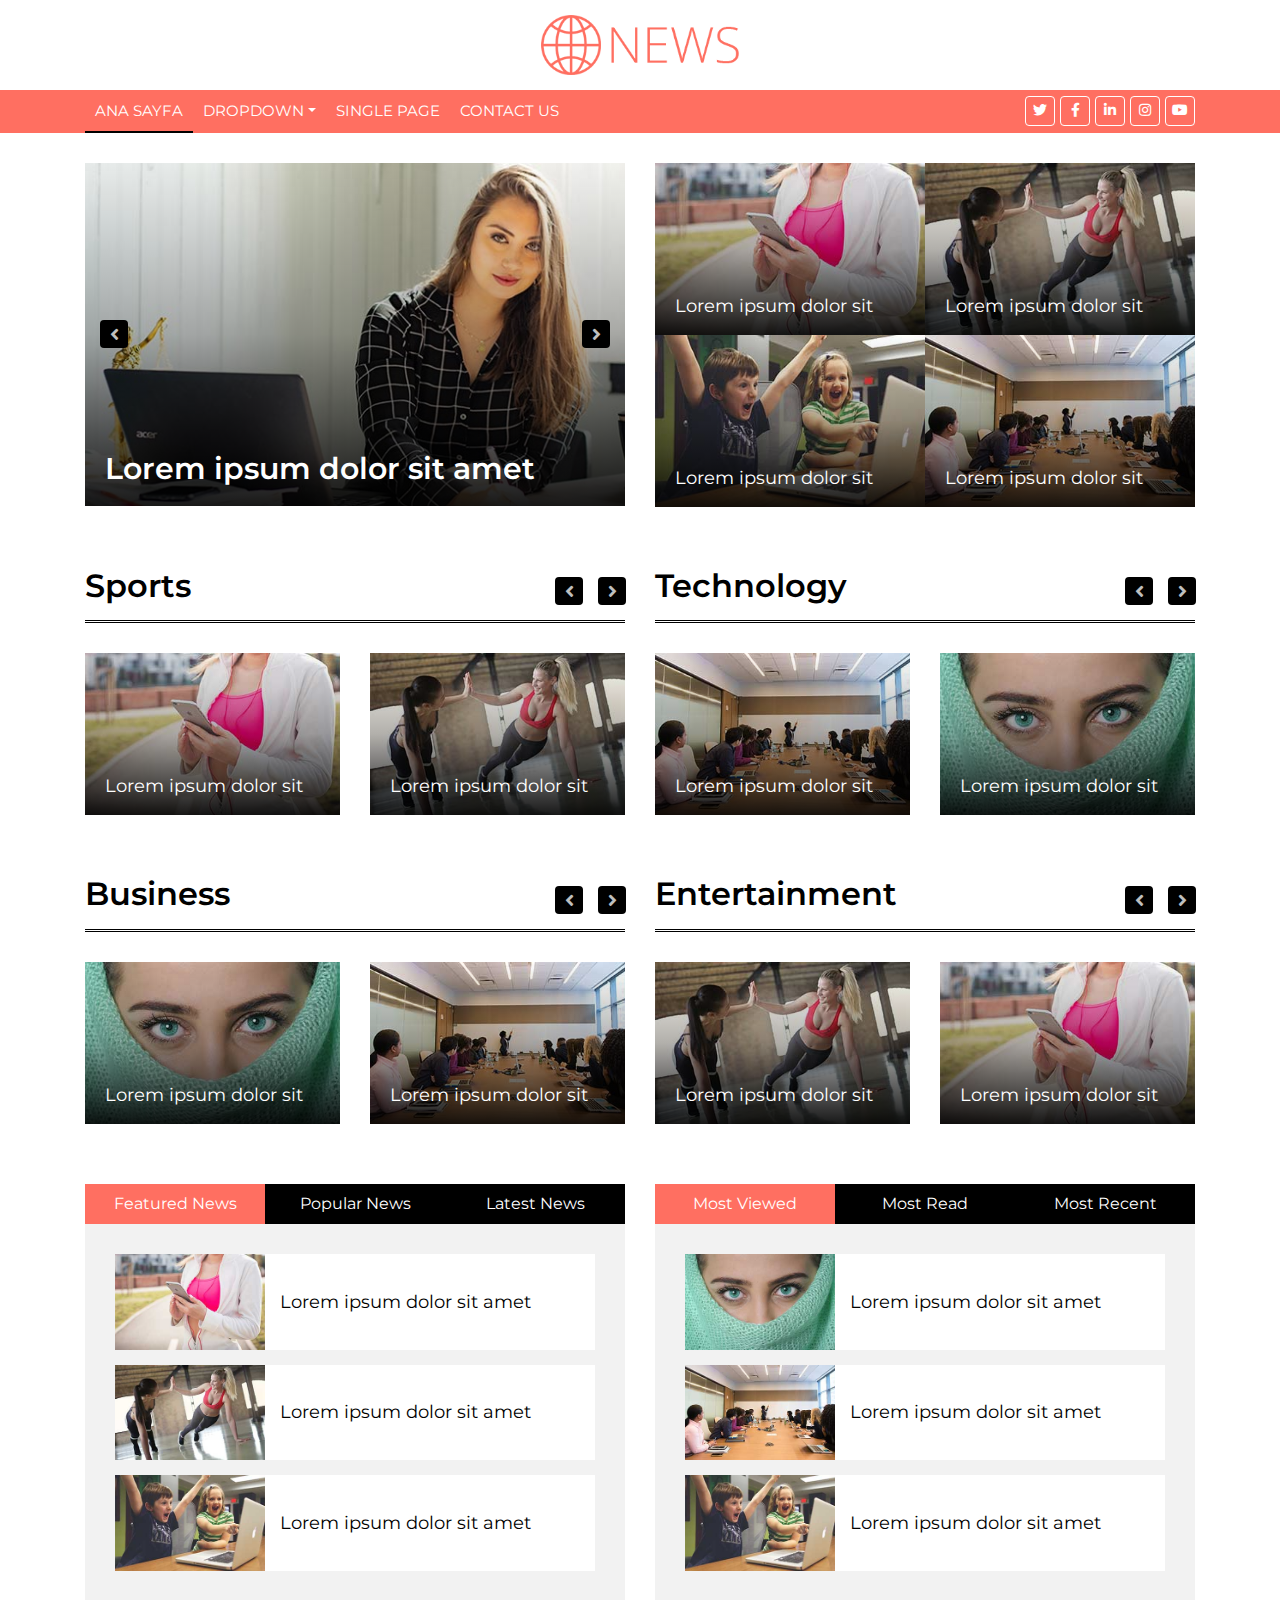
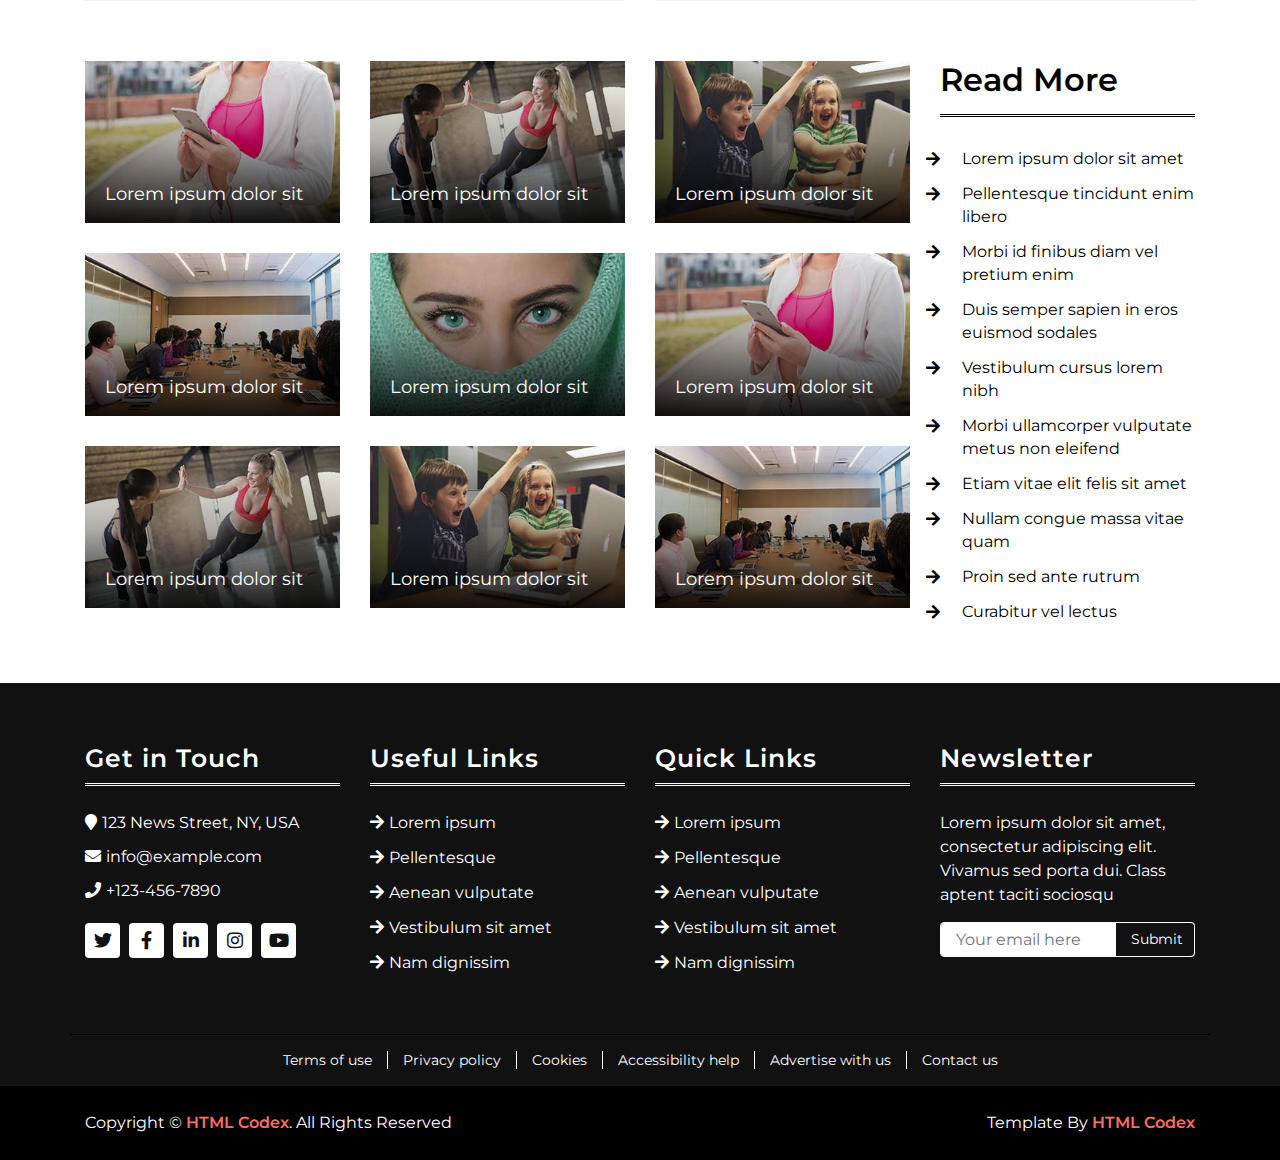
==== commit 3ec83b2b: "TOP BAR DELETED" ====
--- a/index.html
+++ b/index.html
@@ -2,7 +2,7 @@
 <html lang="en">
     <head>
         <meta charset="utf-8">
-        <title>Bootstrap News Template - Free HTML Templates</title>
+        <title>RAF DERGISI</title>
         <meta content="width=device-width, initial-scale=1.0" name="viewport">
         <meta content="Bootstrap News Template - Free HTML Templates" name="keywords">
         <meta content="Bootstrap News Template - Free HTML Templates" name="description">
@@ -25,24 +25,7 @@
 
     <body>
         <!-- Top Bar Start -->
-        <div class="top-bar">
-            <div class="container">
-                <div class="row">
-                    <div class="col-md-6">
-                        <div class="tb-contact">
-                          <h2>  <p><i class="fas fa-envelope"></i>info@mail.com</p>
-                          <p><i class="fas fa-phone-alt"></i>+012 345 6789</p> </h2>
-                        </div>
-                    </div>
-                    <div class="col-md-6">
-                      <h2>  <div class="tb-menu">
-                           <a href="">Contact</a> </h2>
-                        </div>
-                    </div>
-                </div>
-            </div>
-        </div>
-        <!-- Top Bar Start -->
+        
 
         <!-- Brand Start -->
         <div class="brand">
--- a/css/style.css
+++ b/css/style.css
@@ -145,7 +145,7 @@
 
 .top-bar .tb-menu {
     font-size: 0;
-    text-align: right;
+    text-align:right;
 }
 
 .top-bar .tb-menu a {
